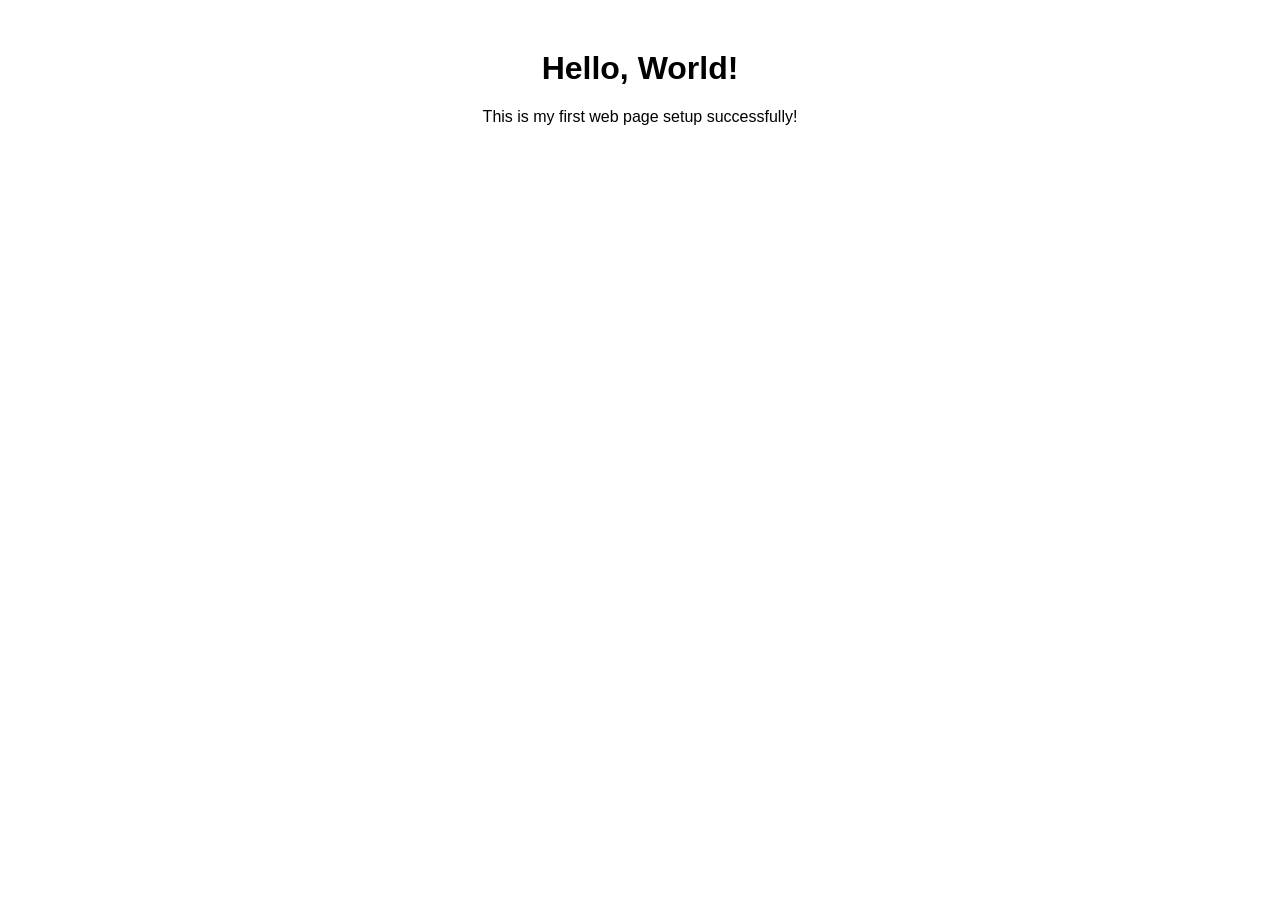
==== my file.HTML @ 50516266 "Add files via upload" ====
<!DOCTYPE html>
<html lang="en">
<head>
  <meta charset="UTF-8">
  <meta name="viewport" content="width=device-width, initial-scale=1.0">
  <title>My First Website</title>
  <link rel="stylesheet" href="style.css">
</head>

<body>
  <h1>Hello, World!</h1>
  <p>This is my first web page setup successfully!</p>
  

  <script src="script.js"></script>
</body>
</html>
---- style.css ----
body {
  background-color: white;
  font-family: Arial, sans-serif;
  text-align: center;
  margin-top: 50px;
}

button {
  padding: 10px 20px;
  background-color: #007bff;
  color: white;
  border: none;
  border-radius: 5px;
  cursor: pointer;
}

button:hover {
  background-color: #0056b3;
}
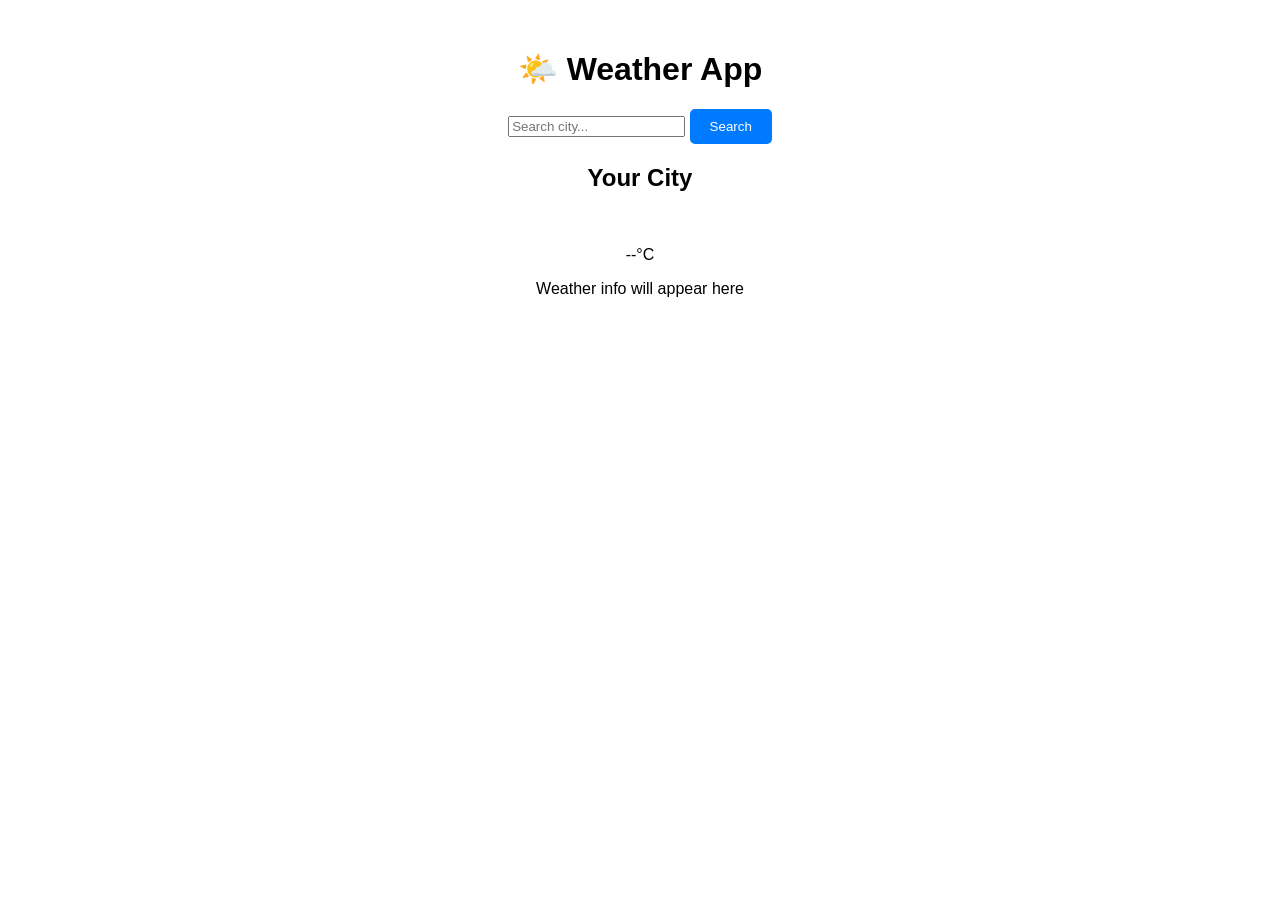
==== commit c3e0b8d7: "Update my file.HTML" ====
--- a/my file.HTML
+++ b/my file.HTML
@@ -1,17 +1,34 @@
 <!DOCTYPE html>
 <html lang="en">
 <head>
-  <meta charset="UTF-8">
-  <meta name="viewport" content="width=device-width, initial-scale=1.0">
-  <title>My First Website</title>
-  <link rel="stylesheet" href="style.css">
+  <meta charset="UTF-8" />
+  <meta name="viewport" content="width=device-width, initial-scale=1.0" />
+  <title>Weather App</title>
+  <link rel="stylesheet" href="style.css" />
 </head>
+<body>
+  <div class="container">
+    <div class="weather-card">
+      <h1 class="app-title">🌤️ Weather App</h1>
 
-<body>
-  <h1>Hello, World!</h1>
-  <p>This is my first web page setup successfully!</p>
-  
+      <div class="search-box">
+        <input type="text" id="cityInput" placeholder="Search city..." />
+        <button id="searchBtn">
+          <i class="fa fa-search"></i> Search
+        </button>
+      </div>
 
+      <div class="weather-info" id="weatherInfo">
+        <h2 id="cityName">Your City</h2>
+        <img id="weatherIcon" src="" alt="" />
+        <p id="temperature">--°C</p>
+        <p id="description">Weather info will appear here</p>
+      </div>
+    </div>
+  </div>
+
+  <!-- Font Awesome for icons -->
+  <script src="https://kit.fontawesome.com/a2e0f1a1d6.js" crossorigin="anonymous"></script>
   <script src="script.js"></script>
 </body>
-</html>+</html>
